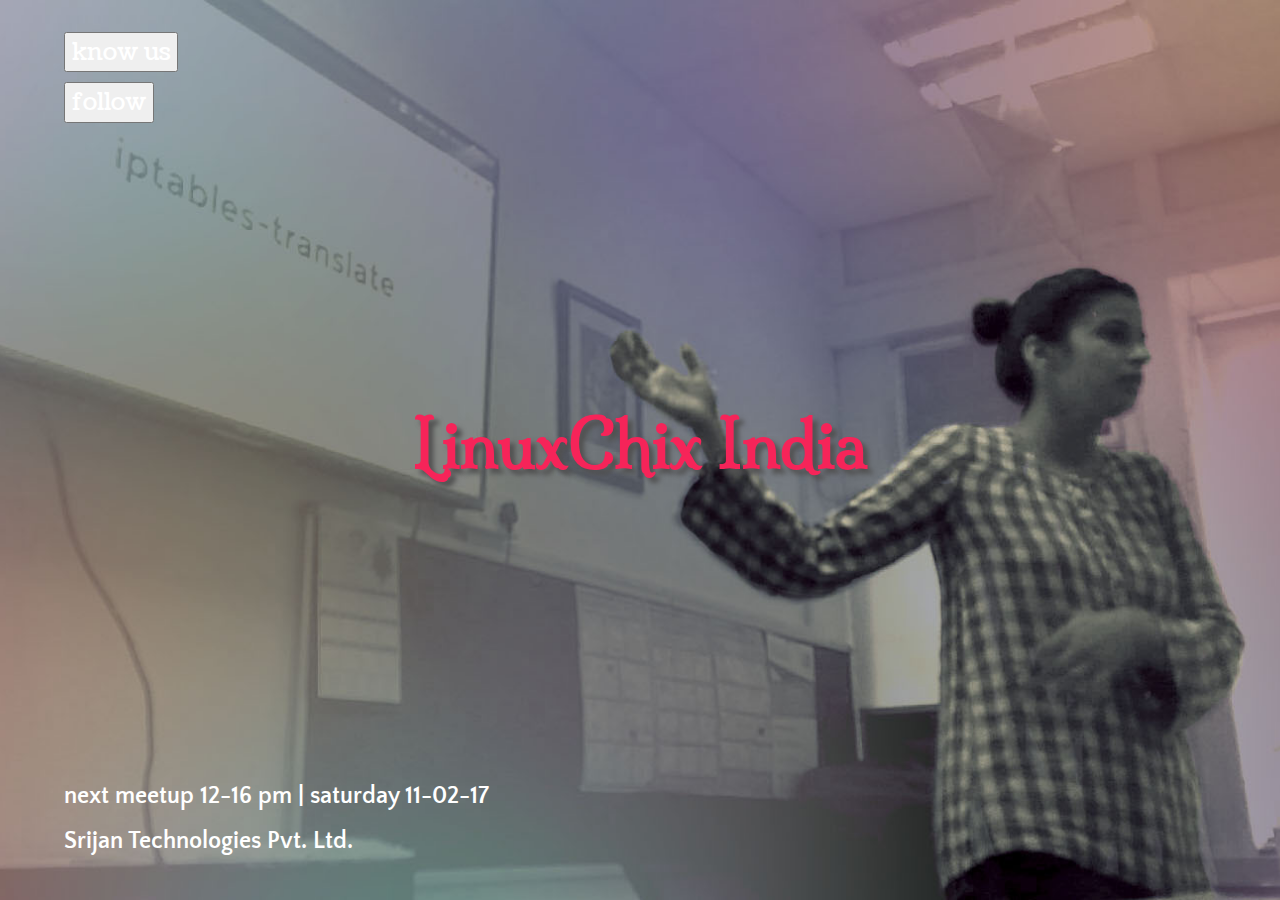
==== index.html @ eb02f22b "Major web design changes" ====
<!DOCTYPE html>
<html lang="en">
<head>
    <meta charset="utf-8">
    <title>LinuxChix India</title>
    <meta name="viewport" content="width=device-width, initial-scale=1">
    <link href="https://fonts.googleapis.com/css?family=Arima+Madurai" rel="stylesheet">
    <link href='https://fonts.googleapis.com/css?family=Coustard' rel='stylesheet'>
    <link href='https://fonts.googleapis.com/css?family=Milonga' rel='stylesheet'>
    <link href='https://fonts.googleapis.com/css?family=Quattrocento+Sans' rel='stylesheet'>
    <link rel="stylesheet" type="text/css" href="assets/css/main.css">
    <link rel="stylesheet" href="https://maxcdn.bootstrapcdn.com/bootstrap/3.3.7/css/bootstrap.min.css">
  <script src="https://ajax.googleapis.com/ajax/libs/jquery/1.12.4/jquery.min.js"></script>
  <script src="https://maxcdn.bootstrapcdn.com/bootstrap/3.3.7/js/bootstrap.min.js"></script>
<link rel="stylesheet" href="http://www.w3schools.com/lib/w3.css">
<link href="//netdna.bootstrapcdn.com/bootstrap/3.3.2/css/bootstrap.min.css" rel="stylesheet">
<script src="//netdna.bootstrapcdn.com/bootstrap/3.3.2/js/bootstrap.min.js"></script>

<body>
    <script src="assets/js/main.js"></script>
  <div class="bg">
    <div class="MainHeading">
      <p>LinuxChix India</p>
    </div>
    <div class="Navi">
      <p><button onclick="document.getElementById('KnowUs').style.display='block'" class="w3-btn .w3-animate-zoom CrossButtonH">know us</button></p>
      <p><button onclick="document.getElementById('follow').style.display='block'" class="w3-btn .w3-animate-zoom CrossButtonH">follow</button></p>
    </div>
    <div class="NextMeet">
      <p>next meetup 12-16 pm | saturday 11-02-17</p>
      <p>Srijan Technologies Pvt. Ltd.</p>
    </div>
  </div>

<!--Know Us Modal--->
  <div id="KnowUs" class="Modal">
    <div class="ModalContent w3-animate-zoom">

      <div class="ModalContainer ModalContainerHead">
        <span onclick="document.getElementById('KnowUs').style.display='none'" class="w3-closebtn CrossButton">x</span>
        <h1>About</h1>
      </div>
      <div class="ModalContainer">
        <h5>LinuxChix India is a community for women who like Linux and for anyone who wants to support <b>women in computing</b>.</h5>
      </div>

        <div class="row">
          <div class="col-sm-6">
            <div class="ModalContainer ModalContainerHead">
              <h1>Mission</h1>
            </div>
            <div class="ModalContainer">
              <h5>Lorem ipsum... <b>Lorem ipsum...</b></h5>
            </div>
          </div>
          <div class="col-sm-6">
            <div class="ModalContainer ModalContainerHead">
              <h1>Values</h1>
            </div>
            <div class="ModalContainer">
              <h5>Lorem ipsum... <b>Lorem ipsum...</b></h5>
            </div>
          </div>
      </div>
      <div class="ModalContainer ModalContainerHead">
        <h1>Upcoming Meetups</h1>
      </div>
      <div class="ModalContainer">
        <h5>Somewhere <b>11-02-17</b></h5>
      </div>
    </div>
  </div>

  <!-- Follow Modal -->
  <div id="follow" class="Modal">
    <div class="ModalContent w3-animate-zoom">
      <div class="ModalContainer ModalContainerHead">
        <span onclick="document.getElementById('follow').style.display='none'" class="w3-closebtn NavButton">x</span>
        <h1>Follow</h1>
      </div>
      <div class="ModalContainer">
        <div class="SocialIcons container">
          <div class="row">
            <div class="col-sm-8">
                <p class="text-center" id="mail-text">Join our mailing list!</p>
            </div>
          </div>
          <div class="row">

            <div>
            <div class="col-sm-4">
              <a href="http://mailman.linuxchix.org/mailman/listinfo/indichix" target="_blank" rel=external>
                <span class="glyphicon glyphicon-envelope"></span>
              </a>
            </div>
            <div class="col-sm-4" id="subscribe">
              <span class="glyphicon glyphicon-triangle-right"></span>
              <p class="text-center">Subscribe</p>
            </div>
          </div>

          <div>
            <div class="col-sm-4" id="guidelines">
              <p class="text-center">Guidelines</p>
              <span class="glyphicon glyphicon-triangle-left"></span>
            </div>
            <div class="col-sm-4">
              <a href="http://bit.ly/pydelhi-mailinglist-guidelines" target="_blank" rel=external>
                <span class="glyphicon glyphicon-list-alt"></span>
              </a>
            </div>
          </div>
            <br>

          </div>
          <div class="row">
            <div class="col-sm-4">
              <span>
                <a href="https://www.facebook.com/indichix0/" target="_blank" rel=external><img src="assets/img/Facebook-color.svg"></a>
              </span>
            </div>
            <div class="col-sm-4">
              <span>
                <a href="https://twitter.com/indichix0" target="_blank" rel=external><img src="assets/img/Twitter-color.svg"></a>
              </span>
            </div>
            <div class="col-sm-4">
              <span>
                <a href="tg://join?invite=BzYbRwrKCTX224rH7ECSVQ" target="_blank" rel=external><img src="assets/img/Telegram_logo.svg"></a>
              </span>
            </div>

            <div>
            <div class="col-sm-4">
                <a href="http://github.com/LinuxChixIndia" target="_blank" rel=external>
                  <img src="assets/img/Github-color.svg">
                </a>
            </div>
            <div class="col-sm-8">
                <p class="text-center" id="github-text">Visit and collaborate with us on Github</p>
            </div>
          </div>
        </div>
      </div>
    </div>
  </div>

</body>
</html>
---- assets/css/main.css ----
.jumbotron {
    color: #ffffff;
    font-size: 18px;
}

body,h1,h5 {font-family: "Raleway", sans-serif}
body, html {height: 100%}

.bg {
    /*image*/
    background-image: url("../img/header3.jpg");
    min-height: 100%;
    background-position: center;
    background-size: cover;
    /*rest*/
  position:relative;
  color:#fff!important;
}

.container-fluid {padding: 30px 50px;}

.MainHeading{
  /*Middle display*/
  position:absolute;
  top:50%;
  left:50%;
  transform:translate(-50%,-50%);
  -ms-transform:translate(-50%,-50%);

  color: #F62459;
  font-size:64px!important;
  padding:32px 64px!important;
  font-family: 'Milonga';
  text-shadow: 5px 5px 5px #515151;
  line-height: 1.5;
  font-weight: bold;
}

.Navi{
  /*Topleft display*/
  position:absolute;
  left:0;
  top:0;

  padding:32px 64px!important;
  font-size:24px!important;
  font-family: 'Coustard';
}

.NextMeet{
  /*bottom left display*/
  position:absolute;
  left:0;
  bottom:0;

  padding:32px 64px!important;
}

.NextMeet p{font-size:24px!important;font-family: 'Quattrocento Sans'; font-weight: bold;}

.Modal{
  z-index:3;
  display:none;
  padding-top:100px;
  position:fixed;
  left:0;
  top:0;
  width:100%;
  height:100%;
  overflow:auto;
  background-color:rgb(0,0,0);
  background-color:rgba(0,0,0,0.4)
}

.ModalContent{
  margin:auto;
  background-color:#fff;
  position:relative;
  padding:0;
  outline:0;
  width:600px;
}
@media (max-width:600px){
    .ModalContent{
      margin:0 10px;
      width:auto!important;
    }
    .Modal{padding-top:30px}
    .SocialIcons img{height: 30px; width: 30px;}
  }
@media (max-width:768px){
  .ModalContent{width:500px}
  .Modal{padding-top:50px}
  .SocialIcons img{height: 60px; width: 60px;}
}
@media (min-width:993px){
  .ModalContent{width:900px}
  .SocialIcons img{height: 80px; width: 80px;}
}
.ModalContainer{padding:0.01em 16px;}
.ModalContainer:after{content:"";display:table;clear:both}

.ModalContainerHead{
  color:#fff!important;
  background-color:#F62459!important;
}

.ModalContainerHead h1{font-family: 'Coustard'; font-size: 27px;}
.ModalContainer h5{font-family:'Quattrocento Sans'}
@keyframes .w3-animate-zoom {
  -webkit-animation:animatezoom 0.6s;
  animation:animatezoom 0.6s
}

.CrossButtonH:hover{
  color:#000!important;
  background-color:#f1f1f1!important;
}
.CrossButton{
  font-size:36px!important;
  color:#757575!important;
}

.SocialIcons{margin-bottom: 30px;}

.SocialIcons div{
  display: inline-flex;
  -webkit-justify-content: center;
  justify-content: center;
  align-content: center;
  margin-bottom: 10px;
}

@media(max-width:995px){.SocialIcons div{flex-wrap: wrap;}}

.SocialIcons p{
  font-size: 20px;
  font-family: 'Coustard';
  color: #515151;
  vertical-align: middle;
}

#mail-text{color:#763568; padding-top: 20px;}
#github-text{color:#FFB61E}

.SocialIcons img{
  -webkit-filter:  contrast(120%) grayscale(100%) brightness(80%); /* Safari */
  filter: contrast(120%) grayscale(100%) brightness(80%);
  max-height: 100px;
  max-width: 100px;
}

.SocialIcons img:hover{
  -webkit-filter:  contrast(100%) grayscale(0%) brightness(100%); /* Safari */
  filter: contrast(100%) grayscale(0%) brightness(100%);
}

.glyphicon{font-size: 100px;  margin: 5px;}

.glyphicon-envelope:hover{color: #FFB61E;}
.glyphicon-list-alt:hover{color: #763568;}

.glyphicon-triangle-right{
  color: #ffffff;
  font-size: 60px !important;
  left: -6px;
}

.glyphicon-triangle-left{
  color: #ffffff;
  font-size: 60px !important;
  right: -6px;
}

#subscribe{background-color: #FFB61E; min-width:150px; max-width:200px; border-radius:3px; left:20px;}
#guidelines{background-color: #763568; min-width:150px; max-width:200px; border-radius:3px; right:20px;}
#subscribe > p{top:20px; color: #ffffff; padding-top: 40px; padding-right: 40px;}
#guidelines > p{top:20px; color: #ffffff; padding-top: 40px; padding-left: 40px;}
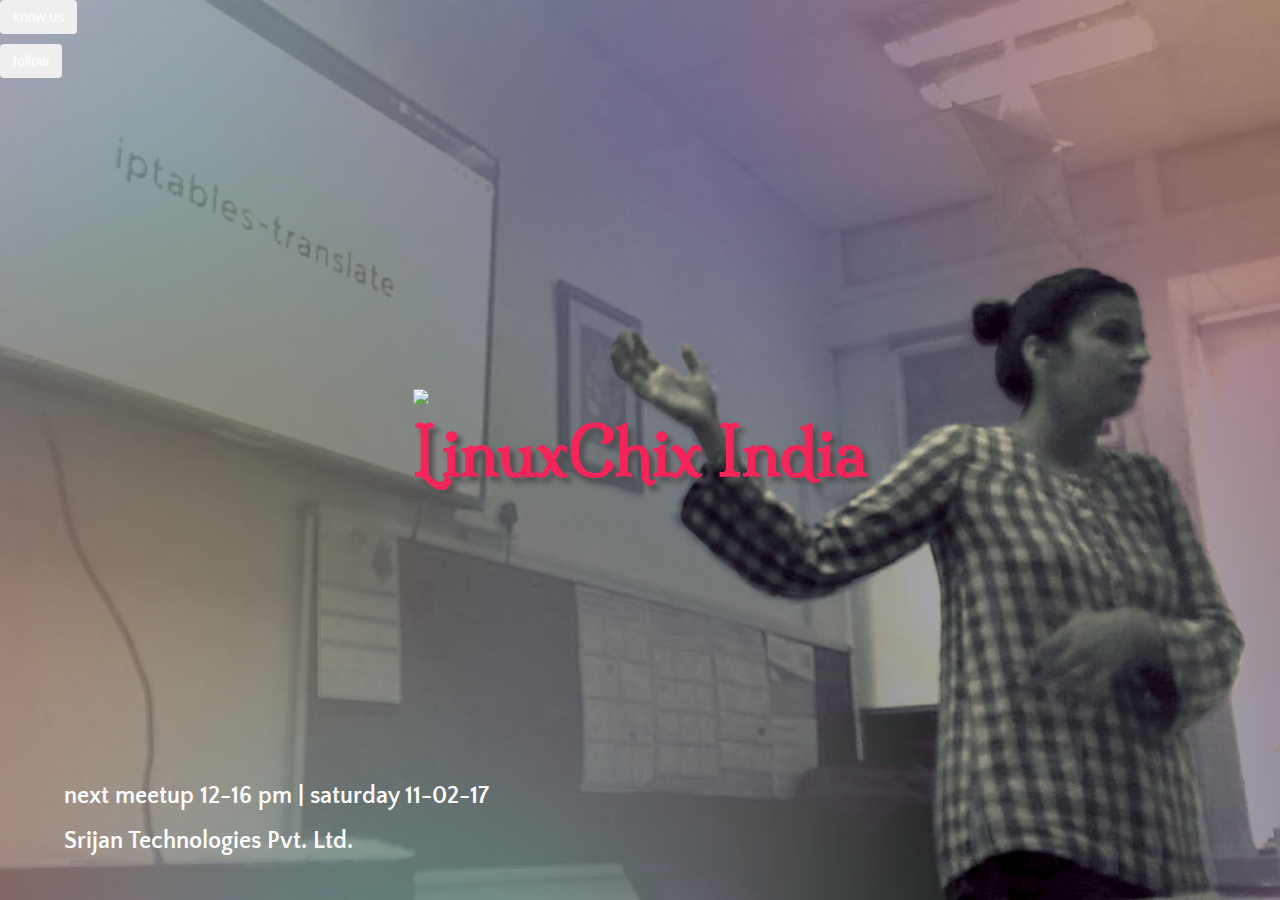
==== commit 0ee87049: "Color scheme changes" ====
--- a/index.html
+++ b/index.html
@@ -1,149 +1,155 @@
-<!DOCTYPE html>
-<html lang="en">
-<head>
-    <meta charset="utf-8">
-    <title>LinuxChix India</title>
-    <meta name="viewport" content="width=device-width, initial-scale=1">
-    <link href="https://fonts.googleapis.com/css?family=Arima+Madurai" rel="stylesheet">
-    <link href='https://fonts.googleapis.com/css?family=Coustard' rel='stylesheet'>
-    <link href='https://fonts.googleapis.com/css?family=Milonga' rel='stylesheet'>
-    <link href='https://fonts.googleapis.com/css?family=Quattrocento+Sans' rel='stylesheet'>
-    <link rel="stylesheet" type="text/css" href="assets/css/main.css">
-    <link rel="stylesheet" href="https://maxcdn.bootstrapcdn.com/bootstrap/3.3.7/css/bootstrap.min.css">
-  <script src="https://ajax.googleapis.com/ajax/libs/jquery/1.12.4/jquery.min.js"></script>
-  <script src="https://maxcdn.bootstrapcdn.com/bootstrap/3.3.7/js/bootstrap.min.js"></script>
-<link rel="stylesheet" href="http://www.w3schools.com/lib/w3.css">
-<link href="//netdna.bootstrapcdn.com/bootstrap/3.3.2/css/bootstrap.min.css" rel="stylesheet">
-<script src="//netdna.bootstrapcdn.com/bootstrap/3.3.2/js/bootstrap.min.js"></script>
-
-<body>
-    <script src="assets/js/main.js"></script>
-  <div class="bg">
-    <div class="MainHeading">
-      <p>LinuxChix India</p>
-    </div>
-    <div class="Navi">
-      <p><button onclick="document.getElementById('KnowUs').style.display='block'" class="w3-btn .w3-animate-zoom CrossButtonH">know us</button></p>
-      <p><button onclick="document.getElementById('follow').style.display='block'" class="w3-btn .w3-animate-zoom CrossButtonH">follow</button></p>
-    </div>
-    <div class="NextMeet">
-      <p>next meetup 12-16 pm | saturday 11-02-17</p>
-      <p>Srijan Technologies Pvt. Ltd.</p>
-    </div>
-  </div>
-
-<!--Know Us Modal--->
-  <div id="KnowUs" class="Modal">
-    <div class="ModalContent w3-animate-zoom">
-
-      <div class="ModalContainer ModalContainerHead">
-        <span onclick="document.getElementById('KnowUs').style.display='none'" class="w3-closebtn CrossButton">x</span>
-        <h1>About</h1>
-      </div>
-      <div class="ModalContainer">
-        <h5>LinuxChix India is a community for women who like Linux and for anyone who wants to support <b>women in computing</b>.</h5>
-      </div>
-
-        <div class="row">
-          <div class="col-sm-6">
-            <div class="ModalContainer ModalContainerHead">
-              <h1>Mission</h1>
-            </div>
-            <div class="ModalContainer">
-              <h5>Lorem ipsum... <b>Lorem ipsum...</b></h5>
-            </div>
-          </div>
-          <div class="col-sm-6">
-            <div class="ModalContainer ModalContainerHead">
-              <h1>Values</h1>
-            </div>
-            <div class="ModalContainer">
-              <h5>Lorem ipsum... <b>Lorem ipsum...</b></h5>
-            </div>
-          </div>
-      </div>
-      <div class="ModalContainer ModalContainerHead">
-        <h1>Upcoming Meetups</h1>
-      </div>
-      <div class="ModalContainer">
-        <h5>Somewhere <b>11-02-17</b></h5>
-      </div>
-    </div>
-  </div>
-
-  <!-- Follow Modal -->
-  <div id="follow" class="Modal">
-    <div class="ModalContent w3-animate-zoom">
-      <div class="ModalContainer ModalContainerHead">
-        <span onclick="document.getElementById('follow').style.display='none'" class="w3-closebtn NavButton">x</span>
-        <h1>Follow</h1>
-      </div>
-      <div class="ModalContainer">
-        <div class="SocialIcons container">
-          <div class="row">
-            <div class="col-sm-8">
-                <p class="text-center" id="mail-text">Join our mailing list!</p>
-            </div>
-          </div>
-          <div class="row">
-
-            <div>
-            <div class="col-sm-4">
-              <a href="http://mailman.linuxchix.org/mailman/listinfo/indichix" target="_blank" rel=external>
-                <span class="glyphicon glyphicon-envelope"></span>
-              </a>
-            </div>
-            <div class="col-sm-4" id="subscribe">
-              <span class="glyphicon glyphicon-triangle-right"></span>
-              <p class="text-center">Subscribe</p>
-            </div>
-          </div>
-
-          <div>
-            <div class="col-sm-4" id="guidelines">
-              <p class="text-center">Guidelines</p>
-              <span class="glyphicon glyphicon-triangle-left"></span>
-            </div>
-            <div class="col-sm-4">
-              <a href="http://bit.ly/pydelhi-mailinglist-guidelines" target="_blank" rel=external>
-                <span class="glyphicon glyphicon-list-alt"></span>
-              </a>
-            </div>
-          </div>
-            <br>
-
-          </div>
-          <div class="row">
-            <div class="col-sm-4">
-              <span>
-                <a href="https://www.facebook.com/indichix0/" target="_blank" rel=external><img src="assets/img/Facebook-color.svg"></a>
-              </span>
-            </div>
-            <div class="col-sm-4">
-              <span>
-                <a href="https://twitter.com/indichix0" target="_blank" rel=external><img src="assets/img/Twitter-color.svg"></a>
-              </span>
-            </div>
-            <div class="col-sm-4">
-              <span>
-                <a href="tg://join?invite=BzYbRwrKCTX224rH7ECSVQ" target="_blank" rel=external><img src="assets/img/Telegram_logo.svg"></a>
-              </span>
-            </div>
-
-            <div>
-            <div class="col-sm-4">
-                <a href="http://github.com/LinuxChixIndia" target="_blank" rel=external>
-                  <img src="assets/img/Github-color.svg">
-                </a>
-            </div>
-            <div class="col-sm-8">
-                <p class="text-center" id="github-text">Visit and collaborate with us on Github</p>
-            </div>
-          </div>
-        </div>
-      </div>
-    </div>
-  </div>
-
-</body>
-</html>
+<html lang="en">
+<head>
+    <meta charset="utf-8">
+    <title>LinuxChix India</title>
+    <meta name="viewport" content="width=device-width, initial-scale=1">
+    <link rel='shortcut icon' href='assets/img/lcxlogo.ico' type='image/x-icon'/ >
+    <link href="https://fonts.googleapis.com/css?family=Arima+Madurai|Coustard|Milonga|Quattrocento+Sans" rel="stylesheet">
+    <link rel="stylesheet" type="text/css" href="assets/css/main.css">
+    <link rel="stylesheet" href="https://maxcdn.bootstrapcdn.com/bootstrap/3.3.7/css/bootstrap.min.css">
+    <script src="https://ajax.googleapis.com/ajax/libs/jquery/1.12.4/jquery.min.js"></script>
+    <script src="https://maxcdn.bootstrapcdn.com/bootstrap/3.3.7/js/bootstrap.min.js"></script>
+    <link rel="stylesheet" href="http://www.w3schools.com/lib/w3.css">
+    <link rel="stylesheet" href="https://cdnjs.cloudflare.com/ajax/libs/font-awesome/4.7.0/css/font-awesome.min.css">
+    <link href="//netdna.bootstrapcdn.com/bootstrap/3.3.2/css/bootstrap.min.css" rel="stylesheet">
+    <script src="//netdna.bootstrapcdn.com/bootstrap/3.3.2/js/bootstrap.min.js"></script>
+</head>
+<body>
+  <script src="assets/js/main.js"></script>
+  <div class="bg">
+    <div class="MainHeading">
+      <img src="assets/img/lcxlogo.png">
+      <p>LinuxChix India</p>
+    </div>
+    <div id="Navi">
+      <p><button onclick="document.getElementById('KnowUs').style.display='block'" class="btn .w3-animate-zoom CrossButtonH">know us</button></p>
+      <p><button onclick="document.getElementById('follow').style.display='block'" class="btn .w3-animate-zoom CrossButtonH">follow</button></p>
+    </div>
+    <div class="NextMeet"><strong>
+      <p>next meetup 12-16 pm | saturday 11-02-17</p>
+      <p>Srijan Technologies Pvt. Ltd.</p> </strong>
+    </div>
+  </div>
+  <!--Know Us Modal--->
+  <div id="KnowUs" class="Modal" style="display: none;">
+    <div class="ModalContent w3-animate-zoom">
+      <div class="ModalContainer ModalContainerHead">
+        <span onclick="document.getElementById('KnowUs').style.display='none'" class="w3-closebtn CrossButton">x</span>
+      </div>
+      <div class="content-pop">
+        <div class="ModalContainer ModalContainerHead">
+          <h1>About</h1>
+        </div>
+        <div class="ModalContainer">
+          <h5>
+          LinuxChix India is a regional chapter in India of LinuxChix, a global community for women who like Linux
+          and for anyone who wants to support <strong>women in computing</strong>. We are an international group of Free Software
+          users and developers, founded in 1999 with the aim of supporting women in Linux. It is not only for women.
+          </h5>
+        </div>
+        <div class="row">
+          <div class="col-sm-4">
+            <div class="ModalContainer ModalContainerHead">
+              <br><h5 style="color:d3d4e7"><strong>Our Moto</strong></h5>
+            </div>
+            <div class="ModalContainer" style="color:#FAE6A3">
+              <h1>Be Polite<br>Be Helpful</h1>
+            </div>
+          </div>
+          <div class="col-sm-8">
+            <div class="ModalContainer ModalContainerHead">
+              <h1>Our Aim and Vision..</h1>
+            </div>
+            <div class="ModalContainer">
+              <h5>
+                We aim to bring together women around India involved in various FOSS projects, enhance women participation
+                in FOSS related activities, share knowledge and increase awareness. Our vision is to promote the usage of FOSS
+                and to help women identify avenues for contribution with various levels of expertise - users, newbies,
+                enthusiasts, subject matter experts, geeks to various upstream projects.
+              </h5>
+            </div>
+          </div>
+        </div>
+        <div class="ModalContainer ModalContainerHead">
+          <h1>Upcoming Meetups</h1>
+        </div>
+        <div class="ModalContainer">
+          <h5>Place TBA <b>DD-MM-17 TBA</b></h5>
+        </div>
+      </div>
+    </div>
+  </div>
+  <!-- Follow Modal -->
+  <div id="follow" class="Modal" style="display: none;">
+    <div class="ModalContent w3-animate-zoom">
+      <div class="ModalContainer ModalContainerHead">
+          <span onclick="document.getElementById('follow').style.display='none'" class="w3-closebtn CrossButton">x</span>
+        </div>
+      <div class="content-pop">
+        <div class="ModalContainer ModalContainerHead">
+          <h1>Follow</h1>
+        </div>
+      </div>
+      <div class="ModalContainer">
+          <div class="SocialIcons container">
+            <div class="row">
+              <div class="col-sm-8">
+                  <p class="text-center" id="mail-text">Join our mailing list!</p>
+              </div>
+            </div>
+            <div class="row">
+              <div>
+                <div class="col-sm-4">
+                  <a href="http://mailman.linuxchix.org/mailman/listinfo/indichix" target="_blank" rel="external">
+                    <span class="glyphicon glyphicon-envelope"></span>
+                  </a>
+                </div>
+                <div class="col-sm-4" id="subscribe">
+                  <span class="glyphicon glyphicon-triangle-right"></span>
+                  <p class="text-center">Subscribe</p>
+                </div>
+              </div>
+              <div>
+                <div class="col-sm-4" id="guidelines">
+                  <p class="text-center">Guidelines</p>
+                  <span class="glyphicon glyphicon-triangle-left"></span>
+                </div>
+                <div class="col-sm-4">
+                  <a href="http://bit.ly/pydelhi-mailinglist-guidelines" target="_blank" rel="external">
+                    <span class="glyphicon glyphicon-list-alt"></span>
+                  </a>
+                </div>
+              </div>
+              <br>
+            </div>
+
+            <div class="row">
+              <div class="col-sm-3">
+                <span class="fa fa-facebook-f">
+                  <a href="https://www.facebook.com/indichix0/" target="_blank" rel="external"></a>
+                </span>
+              </div>
+              <div class="col-sm-3">
+                <span class="fa fa-twitter">
+                  <a href="https://twitter.com/indichix0" target="_blank" rel="external"></a>
+                </span>
+              </div>
+              <div class="col-sm-3">
+                <span class="fa fa-send">
+                  <a href="tg://join?invite=BzYbRwrKCTX224rH7ECSVQ" target="_blank" rel="external"></a>
+                </span>
+              </div>
+              <div class="col-sm-6">
+                <span class="fa fa-github-alt">
+                  <a href="http://github.com/LinuxChixIndia" target="_blank" rel="external">
+                  </a>
+                </span>
+                  <p class="text-center" id="github-text">Visit and collaborate with us on Github</p>
+              </div>
+            </div>
+
+          </div>
+      </div>
+    </div>
+  </div>
+</body></html>
